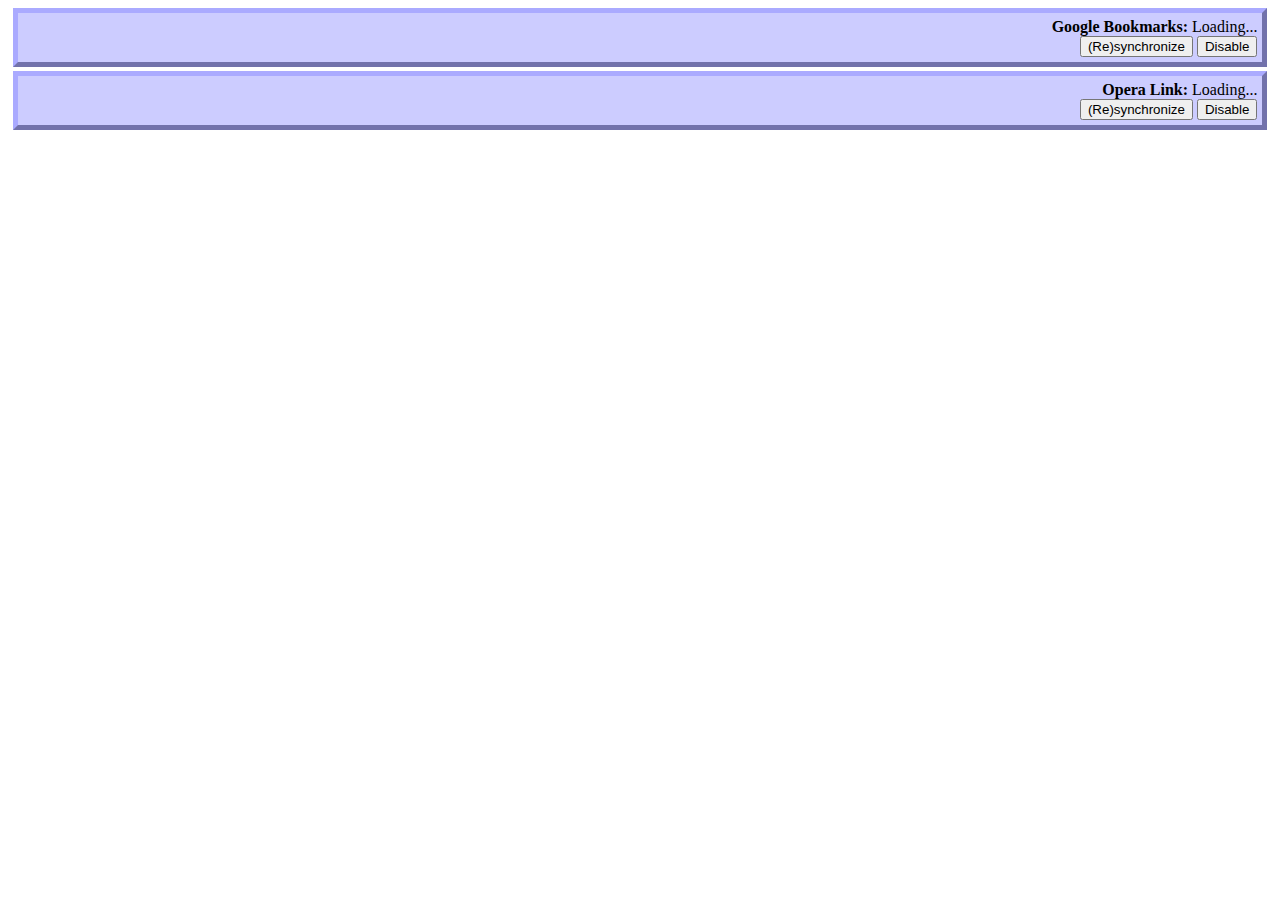
==== chrome/content/popup.html @ 32cd6c85 "Fixed UI problems" ====
<!DOCTYPE html>

<html>
<head>
	<meta name="encoding" content="utf-8" />

<script src="/utils.js"></script>
<script src="/globals.js"></script>
<script type="text/javascript">

// send signal that this popup has been closed
function popupClosed() {
	// this function is somehow not called (?). FIXME: make it work.
	sendMessage({action: 'popupClosed'});
}

function updateTargetDiv(target) {
	var message = 'Not synchronized.';
	if (target.enabled) {
		if (target.status == statuses.READY) {
			message = 'Synchronized.';
		} else if (target.status == statuses.DOWNLOADING) {
			message = 'Downloading...';
		} else if (target.status == statuses.MERGING) {
			message = 'Syncing...';
		} else if (target.status == statuses.UPLOADING) {
			message = 'Uploading ('+target.left+' left)...';
		} else {
			message = 'Enabled, but unknown status (BUG! status='+target.status+')';
		}
	}
	document.getElementById(target.shortname+'_status').innerText = message;
	document.getElementById(target.shortname+'_button_stop').disabled = (!target.enabled || target.status)?true:false;
	document.getElementById(target.shortname+'_button_start').disabled = (target.enabled && target.status)?true:false;
}

function onMessage (request, sender, sendResponse) {
	if (!request) return;
	console.log(request);
	if (request.action != 'updateUi') return; // not for me
	updateTargetDiv(request);
	sendResponse(undefined);
}

function init_popup() {
	/* Detect browser and do browser-specific initialisation */

	if (browser.name == 'chrome') {
		// Chrome initialisation data
		chrome.extension.onRequest.addListener(onMessage);
		chrome.extension.sendRequest({action: 'popupCreated'});

	} else if (browser.name == 'opera') {
		// Opera initialisation
		var bgPort;
		opera.extension.onmessage = function (x) {
			bgPort = event.source;
		};
	}
}

function sendMessage (msg) {
	if (browser.name == 'chrome') {
		chrome.extension.sendRequest(msg);
	}
}



</script>
<style>
body {
	text-align: right;
	background-color: white;
}

/* TODO: better style */
.target {
	border: 5px #aaaaff outset;
	background: #ccccff;
	white-space: nowrap;
	margin: 0.3em;
	padding: 0.3em;
}
</style>
</head>

<body onload="init_popup();" onUnload="popupClosed();">

<div id="target_gbm" class="target">
	<strong>Google Bookmarks:</strong> <span id="gbm_status">Loading...</span><br />
	<button id='gbm_button_start' onclick="sendMessage({action: 'gbm_start'});" title="Start synchronizing with Google Bookmarks. Will continue to sync, even after a restart.">(Re)synchronize</button>
	<button id='gbm_button_stop' onclick="sendMessage({action: 'gbm_stop'});" title="Stop synchronizing with Google Bookmarks">Disable</button>
</div>

<div id="target_opl" class="target">
	<strong>Opera Link:</strong> <span id="opl_status">Loading...</span><br />
	<button id="opl_button_start" onclick="sendMessage({action: 'opl_start'});" title="Start synchronizing with Opera Link">(Re)synchronize</button>
	<button id="opl_button_stop" onclick="sendMessage({action: 'opl_stop'});" title="Stop synchronizing with Opera Link">Disable</button>
</div>

</body>

</html>
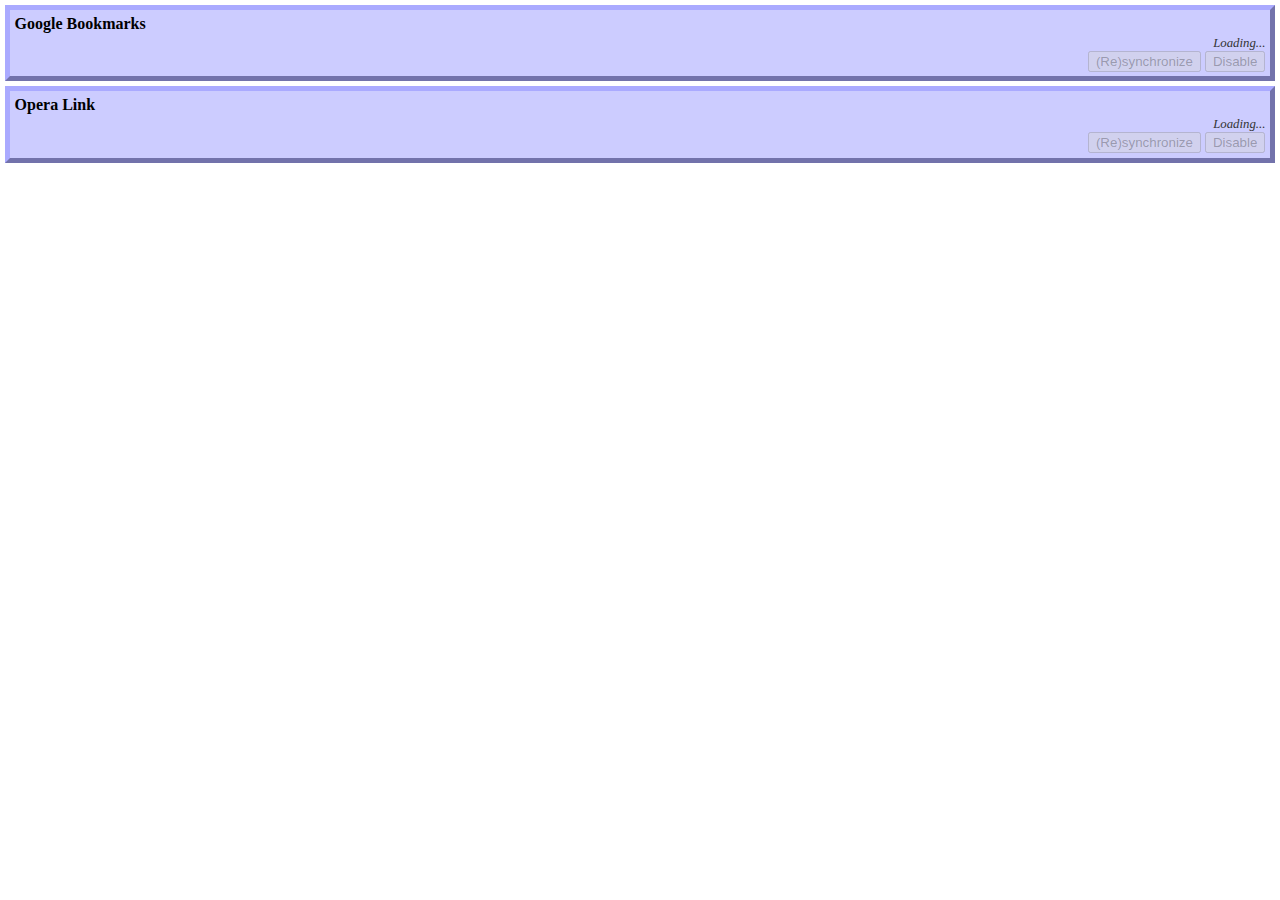
==== commit 094d2bbc: "refactor popup.html: variable names" ====
--- a/chrome/content/popup.html
+++ b/chrome/content/popup.html
@@ -4,67 +4,102 @@
 <head>
 	<meta name="encoding" content="utf-8" />
 
-<script src="/utils.js"></script>
-<script src="/globals.js"></script>
+<script type="text/javascript">
+
+var Sync2allService;
+var bgPort; // opera
+
+// firefox
+if (typeof (Components) != 'undefined' && Components.classes) {
+	// get the global 'background page'
+	// This must be here too (other is in ff-overlay.js), because this popup is in
+	// a separate scope.
+	Sync2allService = Components
+		.classes['@github.com/sync2all;1']
+		.getService(Components.interfaces.nsISync2allService).wrappedJSObject;
+} else {
+	Sync2allService = this;
+	document.write('<script src="/chrome/content/globals.js"></'+'script>');
+	document.write('<script src="utils.js"></'+'script>');
+}
+
+</script>
 <script type="text/javascript">
 
 // send signal that this popup has been closed
-function popupClosed() {
+function popupClosed () {
 	// this function is somehow not called (?). FIXME: make it work.
 	sendMessage({action: 'popupClosed'});
+	console.log('popup closed');
 }
 
-function updateTargetDiv(target) {
-	var message = 'Not synchronized.';
-	if (target.enabled) {
-		if (target.status == statuses.READY) {
-			message = 'Synchronized.';
-		} else if (target.status == statuses.DOWNLOADING) {
-			message = 'Downloading...';
-		} else if (target.status == statuses.MERGING) {
-			message = 'Syncing...';
-		} else if (target.status == statuses.UPLOADING) {
-			message = 'Uploading ('+target.left+' left)...';
-		} else {
-			message = 'Enabled, but unknown status (BUG! status='+target.status+')';
-		}
-	}
-	document.getElementById(target.shortname+'_status').innerText = message;
-	document.getElementById(target.shortname+'_button_stop').disabled = (!target.enabled || target.status)?true:false;
-	document.getElementById(target.shortname+'_button_start').disabled = (target.enabled && target.status)?true:false;
+function updateLink (link) {
+	document.getElementById(link.shortname+'_status').innerText = link.message;
+	document.getElementById(link.shortname+'_button_start').disabled = !link.btn_start;
+	document.getElementById(link.shortname+'_button_stop').disabled = !link.btn_stop;
 }
 
 function onMessage (request, sender, sendResponse) {
 	if (!request) return;
 	console.log(request);
-	if (request.action != 'updateUi') return; // not for me
-	updateTargetDiv(request);
-	sendResponse(undefined);
+	if (request.action == 'updateUi') {
+		updateLink(request);
+		sendResponse(undefined);
+	}
 }
 
-function init_popup() {
+function init_popup () {
 	/* Detect browser and do browser-specific initialisation */
 
-	if (browser.name == 'chrome') {
+	if (Sync2allService.browser.name == 'chrome') {
 		// Chrome initialisation data
 		chrome.extension.onRequest.addListener(onMessage);
 		chrome.extension.sendRequest({action: 'popupCreated'});
 
-	} else if (browser.name == 'opera') {
+	} else if (Sync2allService.browser.name == 'opera') {
 		// Opera initialisation
-		var bgPort;
-		opera.extension.onmessage = function (x) {
-			bgPort = event.source;
+		opera.extension.onmessage = function (event) {
+			var message = event.data
+			if (message.action == 'popup_give_port') {
+				bgPort = event.source;
+				return;
+			}
+
+			if (message.action == 'updateUi') {
+				updateLink(message);
+				return;
+			}
+
+			// tiny hack -- shouldn't be here but I don't know where else
+			if (message.action == 'opl-verifierInput-on') {
+				// enable entering of the verifier code
+				document.getElementById('opl-verifier').style.display = 'inline';
+				return;
+			}
+
+			// other events
+			console.log('message in popup: '+message.action);
 		};
+	} else if (Sync2allService.browser.name == 'firefox') {
+		// ignore, information will be loaded when the popup is really opened
 	}
 }
 
 function sendMessage (msg) {
-	if (browser.name == 'chrome') {
+	if (Sync2allService.browser.name == 'chrome') {
 		chrome.extension.sendRequest(msg);
+	} else if (Sync2allService.browser.name == 'opera') {
+		bgPort.postMessage(msg);
 	}
 }
 
+
+// when the 'Ok' button near the verifier input has been clicked
+function onVerifierOk() {
+	var verifier = document.getElementById('opl-verifier-input').value;
+	var message = {action: 'opl_verifier', verifier: verifier};
+	sendMessage(message);
+}
 
 
 </script>
@@ -72,31 +107,80 @@
 body {
 	text-align: right;
 	background-color: white;
+	margin: 0;
+	padding: 0;
 }
 
 /* TODO: better style */
-.target {
+.link {
 	border: 5px #aaaaff outset;
 	background: #ccccff;
+	padding: 0.3em;
+	margin: 0.3em;
+}
+
+.link .status {
+	font-style: italic;
+	color: #333333;
+	font-size: 80%;
 	white-space: nowrap;
-	margin: 0.3em;
-	padding: 0.3em;
+}
+.link .name {
+	float: left;
+	white-space: nowrap;
+	font-weight: bold;
+}
+.link .buttons {
+	white-space: nowrap;
+}
+.link .statusline {
+	white-space: nowrap;
+}
+.link input[type="text"] {
+	font-family: monospace;
+	width: 7em;
+	margin-right: 2px;
+	font-size: 90%;
+}
+#opl-verifier {
+	/* hide by default */
+	display: none;
 }
 </style>
 </head>
 
+<script>
+/* Some css hacking */
+if (Sync2allService.browser.name == 'opera') {
+	document.write('<style>\
+.link { margin: 0; margin-bottom: 0.3em; } \
+#link_opl { margin-bottom: 0; } </style>');
+}
+</script>
+
 <body onload="init_popup();" onUnload="popupClosed();">
 
-<div id="target_gbm" class="target">
-	<strong>Google Bookmarks:</strong> <span id="gbm_status">Loading...</span><br />
-	<button id='gbm_button_start' onclick="sendMessage({action: 'gbm_start'});" title="Start synchronizing with Google Bookmarks. Will continue to sync, even after a restart.">(Re)synchronize</button>
-	<button id='gbm_button_stop' onclick="sendMessage({action: 'gbm_stop'});" title="Stop synchronizing with Google Bookmarks">Disable</button>
+<div id="link_gbm" class="link">
+	<div class="name">Google Bookmarks</div><br />
+	<span class="status" id="gbm_status">Loading...</span><br />
+	<div class="buttons">
+		<button id='gbm_button_start' disabled="true" onclick="sendMessage({action: 'gbm_start'});" title="Start synchronizing with Google Bookmarks. Will continue to sync, even after a restart.">(Re)synchronize</button>
+		<button id='gbm_button_stop'  disabled="true" onclick="sendMessage({action: 'gbm_disable'});"  title="Stop synchronizing with Google Bookmarks">Disable</button>
+	</div>
 </div>
 
-<div id="target_opl" class="target">
-	<strong>Opera Link:</strong> <span id="opl_status">Loading...</span><br />
-	<button id="opl_button_start" onclick="sendMessage({action: 'opl_start'});" title="Start synchronizing with Opera Link">(Re)synchronize</button>
-	<button id="opl_button_stop" onclick="sendMessage({action: 'opl_stop'});" title="Stop synchronizing with Opera Link">Disable</button>
+<div id="link_opl" class="link">
+	<div class="name">Opera Link</div><br />
+	<div class="statusline">
+		<div id="opl-verifier">
+			<input type="text" title="Enter the verifier code here" placeholder="verifier..." id="opl-verifier-input"><button title="Connect now" onclick="onVerifierOk();">Ok</button>
+		</div>
+		<span class="status" id="opl_status">Loading...</span><br />
+	</div>
+	<div class="buttons">
+		<button id="opl_button_start" disabled="true" onclick="sendMessage({action: 'opl_start'});" title="Start synchronizing with Opera Link">(Re)synchronize</button>
+		<button id="opl_button_stop"  disabled="true" onclick="sendMessage({action: 'opl_disable'});"  title="Stop synchronizing with Opera Link">Disable</button>
+	</div>
 </div>
 
 </body>
